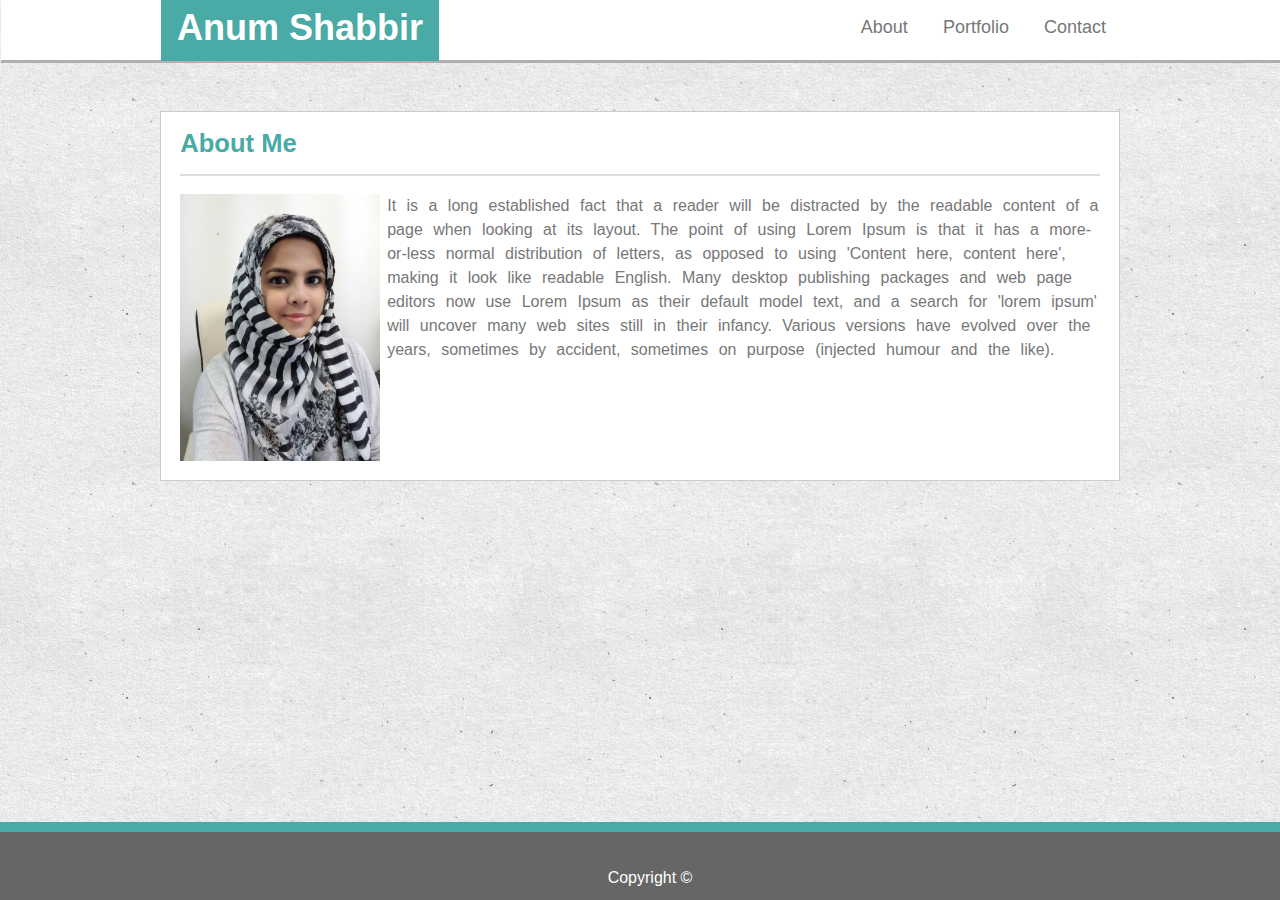
==== index.html @ de81a7d1 "Homework 01 almost done" ====
<!DOCTYPE html>

<html>
	<head>
		<title>Anum Shabbir</title>
		<link href="assets/css/reset.css" rel="stylesheet">
		<link href="assets/css/style.css" rel="stylesheet">
	</head>

	<body>
            <nav>
               <div id="navcontent">
                    <header>
                            <h1>Anum Shabbir</h1>		
                        </header>
                    <ul>
                        <li><a href="index.html">About</a>  </li>
                        <li><a href="portfolio.html">Portfolio</a>  </li>
                        <li><a href="contact.html">Contact</a></li>
                    </ul>
                </div>
            </nav>
            
            
	  <div id="content">		
		<section>
			<article>
                <h2>About Me</h2>
                <div id="imagetext">
				<img src="assets/images/anum.jpg" alt= "AnumS">
			
                <p>
                It is a long established fact that a reader will be distracted by the readable content of a page when looking at its layout. The point of using Lorem Ipsum is that it has a more-or-less normal distribution of letters, as opposed to using 'Content here, content here', making it look like readable English. Many desktop publishing packages and web page editors now use Lorem Ipsum as their default model text, and a search for 'lorem ipsum' will uncover many web sites still in their infancy. Various versions have evolved over the years, sometimes by accident, sometimes on purpose (injected humour and the like). 
                </p>
               </div> 	
					
			</article>
		</section>
	  </div>

		<footer>
            <br>
			<span>Copyright © </span>


		</footer>
</html>
---- assets/css/style.css ----
body {
	font-family: 'Arial', 'Helvetica Neue', Helvetica, sans-serif;
	color:#777;
    line-height:1.5em;
    position: relative;
    margin: 0px;
    padding: 1px;
    background-image: url("../images/backgroundimage.png")
}


h1, h2, h3, p {
	margin-bottom:2%;
}

h1 {
	font-size: 2em;
	color:#fff;
	font-weight:bold;
}

h2 {
	color:#4aaaa5;
	font-size:1.6em;
	font-weight:bold;
    border-bottom: 2px solid #ddd;
    padding-bottom: 2%;

}
nav
{    
    font-size: 18px;
    position: absolute;
    color: black;
    top: 0px;
    height: 60px;
    background-color: white;
    width: 100%;
    border-bottom: 3px solid rgb(179, 174, 174);
}
nav ul {
    text-align: right; 
}

nav li {
    font-size: 18px;
    padding: 15px;
    display: inline-block;
}
nav li a{
    color: #777777;
    text-decoration: none;
}


#content{
	width:960px;
	margin:auto;
    text-align: center;
    margin-top: 60px;
    padding: 50px;
}

#navcontent
{
    left:0px;
    right: 0px;
    margin: auto;
    max-width: 960px;
}
#imagetext
{
    margin-bottom: 3px;
    max-width: 960px;
    word-spacing: 6px;

}

img
{
    margin-right: 7px;
    width: 200px;
    float:left;
}

#portfolio  {
	display: grid;
	align-content: space-evenly;
	grid-template-columns: auto auto auto;
	grid-gap: 5px;
	padding: 10px;
}
#message
{
    width: 100%;
}

.linkedin, .github {
	padding:113px;
	position:relative;
}

.linkedin a, .github a {
	background:#4aaaa5;
	color:#fff;
	padding:10px;
	text-align:center;
	position: absolute;
	width:48%;
	bottom:16%;
    left:0%;
    font-size: 20px;
}

.linkedin {
    background-image: url("../images/linkedin.png");
    background-size: 200px;
    background-repeat: no-repeat;
    bottom:2px;
    left:10%;
   
}
.github {
    background-image: url("../images/github.png");
    background-size: 200px;
    background-repeat: no-repeat; 
    bottom:2px;
    left:10%;  
}



header {
	float:left;
	background: #4aaaa5;
	border-bottom:#ccc;
    padding:16px;
    margin: 0px;
}



section {
	padding:2%;
	clear:both;
	overflow: auto;
	text-align: left;
	background:#fff;
    border:1px solid #ccc;

}


input[type=text] {
    width: 100%;
    padding: 8px 10px;
    margin: 8px 0;
    box-sizing: border-box;
}

input[type=submit] {
	background:#4aaaa5;
    padding: 12px 20px;
    margin: 8px 0;
	color:#fff;
}

input[type=submit]:hover {
    background-color: #163130;
}

footer {
	padding:10px;
    text-align: center;
	background:#666;
	color:#fff;
	position: fixed;
	left: 0;
	bottom: 0px;
    width: 100%;
    border-top: 10px solid #4aaaa5;
}
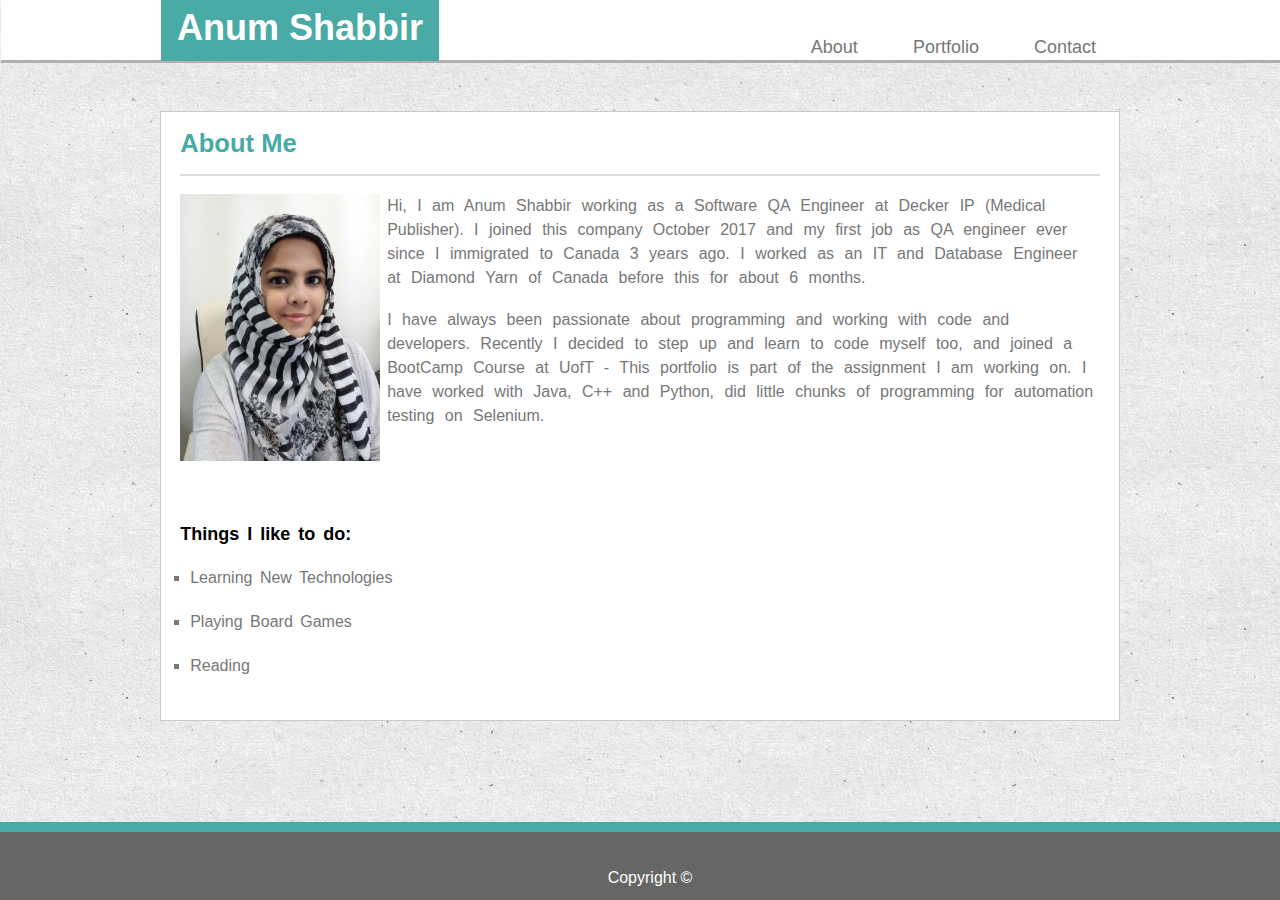
==== commit 191dfd4d: "Homework 01 Finished" ====
--- a/index.html
+++ b/index.html
@@ -1,47 +1,77 @@
 <!DOCTYPE html>
 
 <html>
-	<head>
-		<title>Anum Shabbir</title>
-		<link href="assets/css/reset.css" rel="stylesheet">
-		<link href="assets/css/style.css" rel="stylesheet">
-	</head>
 
-	<body>
-            <nav>
-               <div id="navcontent">
-                    <header>
-                            <h1>Anum Shabbir</h1>		
-                        </header>
-                    <ul>
-                        <li><a href="index.html">About</a>  </li>
-                        <li><a href="portfolio.html">Portfolio</a>  </li>
-                        <li><a href="contact.html">Contact</a></li>
-                    </ul>
-                </div>
-            </nav>
-            
-            
-	  <div id="content">		
-		<section>
-			<article>
+<head>
+    <title>Anum Shabbir</title>
+    <link href="assets/css/reset.css" rel="stylesheet">
+    <link href="assets/css/style.css" rel="stylesheet">
+</head>
+
+<body>
+    <nav>
+        <div id="navcontent">
+            <header>
+                <h1>Anum Shabbir</h1>
+            </header>
+            <ul>
+                <li>
+                    <a href="index.html">About</a>
+                </li>
+                <li>
+                    <a href="portfolio.html">Portfolio</a>
+                </li>
+                <li>
+                    <a href="contact.html">Contact</a>
+                </li>
+            </ul>
+        </div>
+    </nav>
+
+
+    <div id="content">
+        <section>
+            <article>
                 <h2>About Me</h2>
                 <div id="imagetext">
-				<img src="assets/images/anum.jpg" alt= "AnumS">
-			
-                <p>
-                It is a long established fact that a reader will be distracted by the readable content of a page when looking at its layout. The point of using Lorem Ipsum is that it has a more-or-less normal distribution of letters, as opposed to using 'Content here, content here', making it look like readable English. Many desktop publishing packages and web page editors now use Lorem Ipsum as their default model text, and a search for 'lorem ipsum' will uncover many web sites still in their infancy. Various versions have evolved over the years, sometimes by accident, sometimes on purpose (injected humour and the like). 
-                </p>
-               </div> 	
-					
-			</article>
-		</section>
-	  </div>
+                    <img src="assets/images/anum.jpg" alt="AnumS">
 
-		<footer>
-            <br>
-			<span>Copyright © </span>
+                    <p>
+                        Hi, I am Anum Shabbir working as a Software QA Engineer at Decker IP (Medical Publisher). I joined this company October 2017
+                        and my first job as QA engineer ever since I immigrated to Canada 3 years ago. I worked as an IT
+                        and Database Engineer at Diamond Yarn of Canada before this for about 6 months.
+                    </p>
+                    <p>I have always been passionate about programming and working with code and developers. Recently I decided
+                        to step up and learn to code myself too, and joined a BootCamp Course at UofT - This portfolio is
+                        part of the assignment I am working on. I have worked with Java, C++ and Python, did little chunks
+                        of programming for automation testing on Selenium. </p>
+                    <br>
+                    <br>
+                    <br>
+                </div>
+                <div id="textonly">
 
 
-		</footer>
+                    <h3>Things I like to do: </h3>
+                    <ul>
+                        <li>Learning New Technologies</li>
+                        <li>Playing Board Games</li>
+                        <li>Reading</li>
+                    </ul>
+
+
+                </div>
+
+
+            </article>
+        </section>
+    </div>
+
+    <footer>
+        <br>
+        <span>Copyright © </span>
+
+
+    </footer>
+
 </html>--- a/assets/css/style.css
+++ b/assets/css/style.css
@@ -1,3 +1,8 @@
+*{
+    border: 1px solid #4aaaa5;
+}
+
+/* Styling common for all three pages*/
 body {
 	font-family: 'Arial', 'Helvetica Neue', Helvetica, sans-serif;
 	color:#777;
@@ -27,6 +32,12 @@
     padding-bottom: 2%;
 
 }
+h3 {
+	color:black;
+	font-size:18px;
+	font-weight:bold;
+
+}
 nav
 {    
     font-size: 18px;
@@ -68,67 +79,6 @@
     margin: auto;
     max-width: 960px;
 }
-#imagetext
-{
-    margin-bottom: 3px;
-    max-width: 960px;
-    word-spacing: 6px;
-
-}
-
-img
-{
-    margin-right: 7px;
-    width: 200px;
-    float:left;
-}
-
-#portfolio  {
-	display: grid;
-	align-content: space-evenly;
-	grid-template-columns: auto auto auto;
-	grid-gap: 5px;
-	padding: 10px;
-}
-#message
-{
-    width: 100%;
-}
-
-.linkedin, .github {
-	padding:113px;
-	position:relative;
-}
-
-.linkedin a, .github a {
-	background:#4aaaa5;
-	color:#fff;
-	padding:10px;
-	text-align:center;
-	position: absolute;
-	width:48%;
-	bottom:16%;
-    left:0%;
-    font-size: 20px;
-}
-
-.linkedin {
-    background-image: url("../images/linkedin.png");
-    background-size: 200px;
-    background-repeat: no-repeat;
-    bottom:2px;
-    left:10%;
-   
-}
-.github {
-    background-image: url("../images/github.png");
-    background-size: 200px;
-    background-repeat: no-repeat; 
-    bottom:2px;
-    left:10%;  
-}
-
-
 
 header {
 	float:left;
@@ -148,25 +98,6 @@
 	background:#fff;
     border:1px solid #ccc;
 
-}
-
-
-input[type=text] {
-    width: 100%;
-    padding: 8px 10px;
-    margin: 8px 0;
-    box-sizing: border-box;
-}
-
-input[type=submit] {
-	background:#4aaaa5;
-    padding: 12px 20px;
-    margin: 8px 0;
-	color:#fff;
-}
-
-input[type=submit]:hover {
-    background-color: #163130;
 }
 
 footer {
@@ -179,4 +110,103 @@
 	bottom: 0px;
     width: 100%;
     border-top: 10px solid #4aaaa5;
-}+}
+
+/* Index.html Page */
+#imagetext
+{
+    margin-bottom: 3px;
+    max-width: 960px;
+    word-spacing: 6px;
+}
+
+img
+{
+    margin-right: 7px;
+    width: 200px;
+    float:left;
+}
+#textonly
+{
+    float: left;
+    margin-bottom: 3px;
+    max-width: 960px;
+    word-spacing: 3px;
+}
+li{
+    list-style: square;
+    margin: 20px 10px;
+
+    
+}
+
+/* Portfolio.html Page */
+#portfolio  {
+    display: flex;
+    justify-content: space-evenly;
+    align-content: center;
+	padding: 10px;
+}
+#linkedin {
+    background-image: url("../images/linkedin.png");
+    background-size: 100%;
+    background-repeat: no-repeat;
+    bottom:2px;
+    left:10%;
+    border: 10px solid #4aaaa5;
+   
+}
+#github {
+    background-image: url("../images/github.png");
+    background-size: 100%;
+    background-repeat: no-repeat; 
+    bottom:2px;
+    left:10%; 
+    border: 10px solid #4aaaa5;
+}
+
+.portfolioitem{
+width: 30%;
+height: 270px;
+display: flex;
+justify-content: center;
+align-items: center;
+position:relative;
+}
+
+.portfolioitem a{
+    background:#4aaaa5;
+    color:#fff;
+    padding: 2px;
+	text-align:center;
+	position: absolute;
+	width:100%;
+	bottom:7%;
+    left:0%;
+    font-size: 20px;
+}
+
+/*Content.html Page*/
+#message
+{
+    width: 100%;
+}
+
+
+input[type=text] {
+    width: 100%;
+    padding: 8px 10px;
+    margin: 8px 0;
+    box-sizing: border-box;
+}
+
+input[type=submit] {
+	background:#4aaaa5;
+    padding: 12px 20px;
+    margin: 8px 0;
+	color:#fff;
+}
+
+input[type=submit]:hover {
+    background-color: #163130;
+}
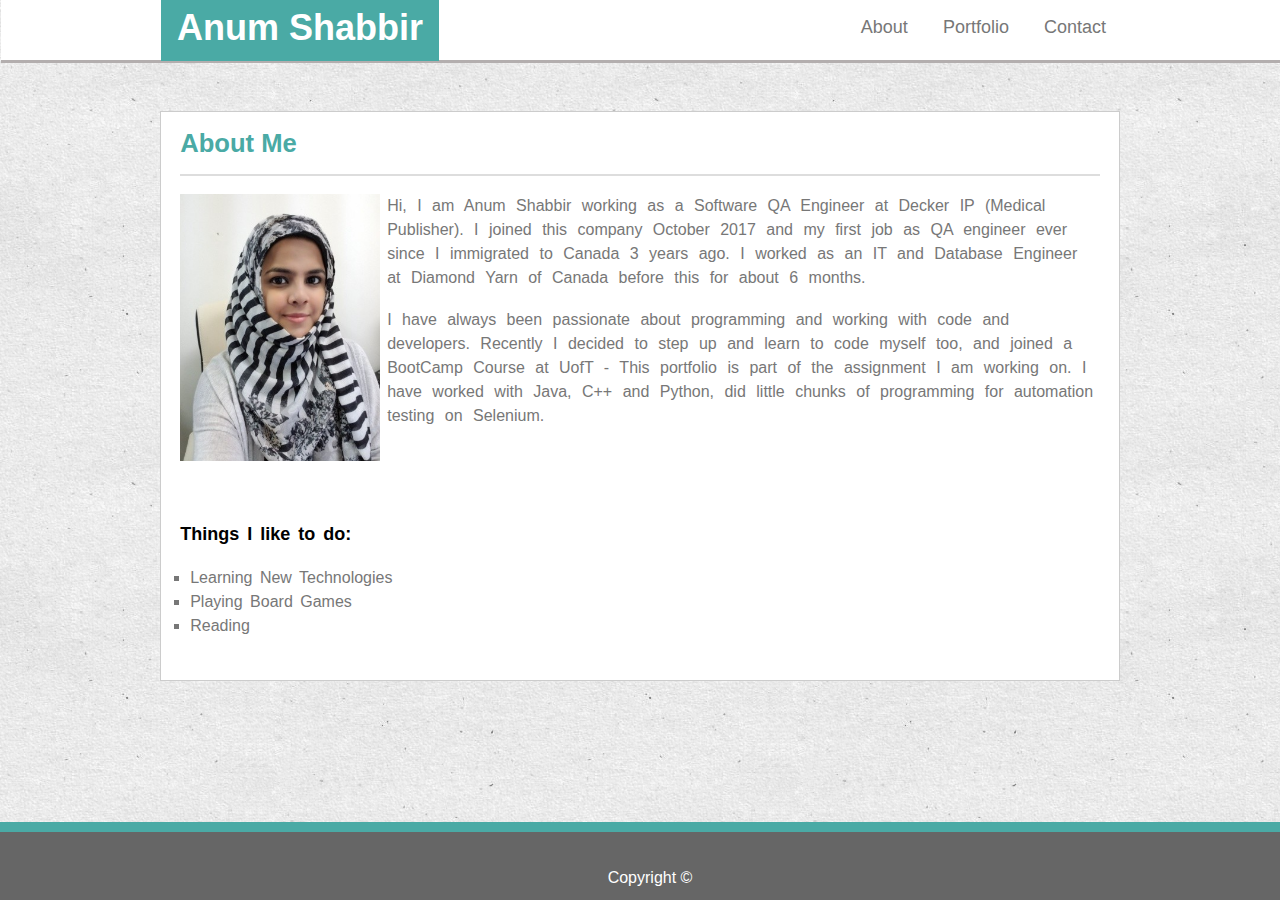
==== commit 8245ddd7: "Homework 01 Finished - fixed styling" ====
--- a/index.html
+++ b/index.html
@@ -54,10 +54,13 @@
 
                     <h3>Things I like to do: </h3>
                     <ul>
-                        <li>Learning New Technologies</li>
-                        <li>Playing Board Games</li>
-                        <li>Reading</li>
+                        <div id="listthings">
+                            <li>Learning New Technologies</li>
+                            <li>Playing Board Games</li>
+                            <li>Reading</li>
+                        </div>
                     </ul>
+
 
 
                 </div>
--- a/assets/css/style.css
+++ b/assets/css/style.css
@@ -133,13 +133,11 @@
     max-width: 960px;
     word-spacing: 3px;
 }
-li{
+#listthings{
     list-style: square;
     margin: 20px 10px;
-
-    
-}
-
+          
+}
 /* Portfolio.html Page */
 #portfolio  {
     display: flex;
